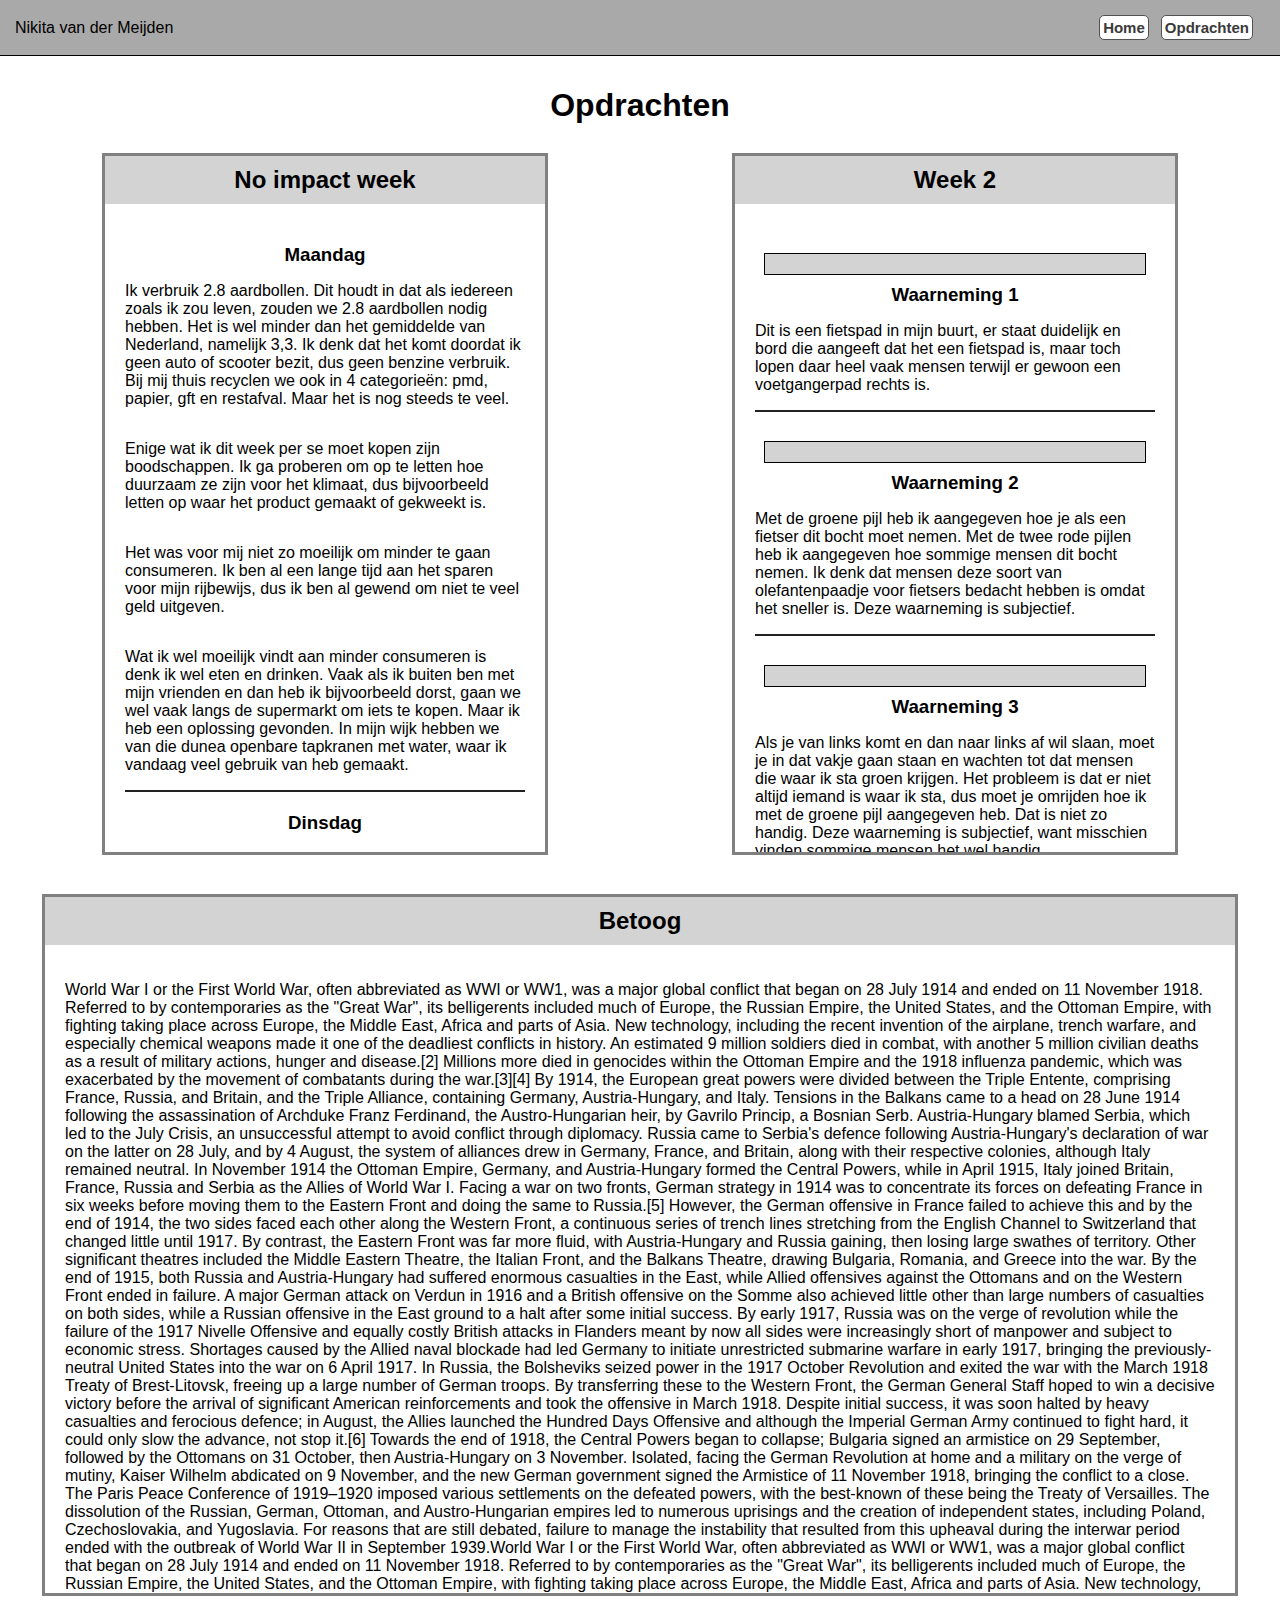
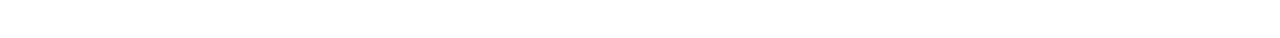
==== opdrachten.html @ f56c563c "Add files via upload" ====
<!DOCTYPE html>
<html lang="en">
<head>
    <meta charset="UTF-8">
    <meta http-equiv="X-UA-Compatible" content="IE=edge">
    <meta name="viewport" content="width=device-width, initial-scale=1.0">
    <title>Portfolio</title>
    <link rel="stylesheet" href="style.css">
</head>
<body>
    <div class="jumbotron">
        <div class="name">Nikita van der Meijden</div>
        <div class="nav">
            <a href="index.html" class="nav-button">Home</a>
            <a href="opdrachten.html" class="nav-button">Opdrachten</a>
        </div>
    </div>
    <div class="wrapper">
        <section class="opdrachten">
            <h1>Opdrachten</h1>
            <div class="grid">
                <div class="opdracht-wrap">
                    <h2>No impact week</h2>
                    <div class="opdracht">
                        <div class="day">
                            <h3 class="day-name">Maandag</h3>
                            <p>Ik verbruik 2.8 aardbollen. Dit houdt in dat als iedereen zoals ik zou leven, zouden we 2.8 aardbollen nodig hebben. Het is wel minder dan het gemiddelde van Nederland, namelijk 3,3. Ik denk dat het komt doordat ik geen auto of scooter bezit, dus geen benzine verbruik. Bij mij thuis recyclen we ook in 4 categorieën: pmd, papier, gft en restafval. Maar het is nog steeds te veel.</p>
                            <p>Enige wat ik dit week per se moet kopen zijn boodschappen. Ik ga proberen om op te letten hoe duurzaam ze zijn voor het klimaat, dus bijvoorbeeld letten op waar het product gemaakt of gekweekt is.</p>
                            <p>Het was voor mij niet zo moeilijk om minder te gaan consumeren. Ik ben al een lange tijd aan het sparen voor mijn rijbewijs, dus ik ben al gewend om niet te veel geld uitgeven. </p>
                            <p>Wat ik wel moeilijk vindt aan minder consumeren is denk ik wel eten en drinken. Vaak als ik buiten ben met mijn vrienden en dan heb ik bijvoorbeeld dorst, gaan we wel vaak langs de supermarkt om iets te kopen. Maar ik heb een oplossing gevonden. In mijn wijk hebben we van die dunea openbare tapkranen met water, waar ik vandaag veel gebruik van heb gemaakt. </p>
                        </div>
                        <div class="day">
                            <h3>Dinsdag</h3>
                            <p>Het is voor mij niet zo moeilijk om geen afval te maken aangezien ik zo min mogelijk moet consumeren. Ik heb al niks gekocht gedurende de 2 dagen. Meestal eet ik thuis, dus het gaat ook geen probleem zijn om dat deze week te doen.</p>
                            <img src="img/trash.jpg">
                            <p>Plastic flessen gooi ik eigenlijk nooit weg, want ik gebruik ze altijd opnieuw. Meestal raak ik ze gewoon op een manier kwijt en dan pas koop ik een nieuwe. </p>
                            <p>Het was voor mij niet zo moeilijk om minder te gaan consumeren. Ik ben al een lange tijd aan het sparen voor mijn rijbewijs, dus ik ben al gewend om niet te veel geld uitgeven. </p>
                            <p>Wat ik wel moeilijk vindt aan minder consumeren is denk ik wel eten en drinken. Vaak als ik buiten ben met mijn vrienden en dan heb ik bijvoorbeeld dorst, gaan we wel vaak langs de supermarkt om iets te kopen. Maar ik heb een oplossing gevonden. In mijn wijk hebben we van die dunea openbare tapkranen met water, waar ik vandaag veel gebruik van heb gemaakt. </p>
                            <h4>Wat heb ik vandaag gegeten?</h4>
                            <p>Ontbijt. Twee boterhammen met pindakaas gegeten en een kopje tee gedronken. Ik heb ook twee boterhammen meegenomen naar school en een flesje water. Ik heb een broodtrommel en een hergebruikbare fles gebruikt.</p>
                            <p>Lunch. Tomatensoep en een boterham met jam.</p>
                            <p>Avondeten. Kip met rijst en een groentesalade. </p>
                        </div>
                        <div class="day">
                            <h3>Woensdag</h3>
                            <p>Mijn voedselafdruk is 1.1 hectare en mijn waterafdruk is 2280 liter, wat iets te veel mileu-impact is.  Om dat te verminderen heb ik besloten om voor mezelf en mijn gezin een vegetarisch gerecht te maken voor avondeten. Ik heb gekozen om roerbakrijst met paprika, broccoli en gebakken ei. Ik had daarvoor wel eieren moeten kopen in de supermarkt, want die waren op. Maar het heeft geen afval gemaakt, want ik heb ze niet allemaal gebruikt (ten minste niet deze week). Ik heb voor dit gerecht gekozen, want ik vind gebakken eieren best wel lekker.</p>
                            <p>Om heel eerlijk te zijn vond ik het uiteindelijk niet lekker smaken. Het zal wel aan mijn kook vaardigheden liggen.  </p>
                            <p>Ik vond deze opdracht wel uitdagend, want ik eet letterlijk elke dag twee keer per dag vlees, dus nu opeens vegetarisch gaan eten is wel iets heel erg ongewoons voor me, laat staan veganistisch. De rest van de producten die ik voor deze maaltijd had gebruikt hadden we al in huis, dus ik ben niet langs een boerenmarkt geweest om daar dingen te kopen. Ik heb wel ondergezocht waar alle gebruikte producten gekweekt of gemaakt worden. Paprika wordt in Midden-Amerika gekweekt, broccoli in Spanje, en rijst wordt in India verbouwd. Alle producten behalve broccoli worden van verre landen geïmporteerd naar Nederland. Uiteindelijk bleek het dus alsnog dat ik niet zo duurzaam gegeten heb vandaag.</p>
                        
                        </div>
                        <div class="day">
                            <h3>Donderdag</h3>
                            <p>Bij mij thuis gebruiken we jaarlijks ongeveer 3500 kWh elektriciteit, wat eigenlijk best wel schokkend nieuws voor me was, aangezien gemiddelde Nederlandse huishouden maar 2500 kWh gebruikt. Maar we zijn wel met 4 mensen in huis en mijn vader werkt nog steeds vaak online.</p>
                            <p>We hebben 6 kamers in huis, inclusief huiskamer. In elke kamer hebben we lampen. We hebben een tv, koelkast, digitale klok, radio en in totaal 4 laptops. Iedereen heeft een telefoon die natuurlijk op moet worden geladen en ik heb nog een extra beeldscherm voor mijn laptop, want ik vind dat mijn laptopscherm iets te klein is.  </p>
                            <p>Eerste twee dingen waarvan ik de stekker uit het stopcontact uit heb getrokken waren mijn beeldscherm, want die is eigenlijk volledig onnodig en de digitale klok, want we hebben ook gewoon een normale klok op de muur hangen. Verder lette ik vanaf vandaag heel goed op dat alle lichte uitstaan in kamers die niet worden gebruikt. Ik heb een slechte gewoonte om de licht in mijn kamer aan te laten terwijl ik daar niet ben, soms staat het zelf makkelijk de hele nacht aan.</p>
                            <p>Aangezien het nog best warm is buiten, ook s nachts, hebben we de kachel nog niet aangezet. Maar meestal staat het op 19 graden. </p>

                        </div>
                        <div class="day">
                            <h3>Vrijdag</h3>
                            <p>In mijn huishouden gebruiken we ongeveer 400 liter water per dag, wat al helemaal schokkend is, want een gemiddeld huishouden in Nederland gebruikt maar 134 liter per dag. </p>
                            <p>Ik ga vandaag water waarschijnlijk allen thuis gebruiken voor onder anderen: douchen, eten en drinken, afwassen. Ik denk dat ik vandaag ongeveer 100 liter water ga gebruiken al is dat best moeilijk voor me om in te schatten. </p>
                            <p>Minder water gebruiken is mij niet zo goed gelukt. Enige verandering die ik uit kon voeren is minder land in de douche staan en ik heb in plaats van warm water, lauw water gebruikt. Ik zou eigenlijk niet weten hoe ik minder water zou moeten gebruiken met bijvoorbeeld eten en drinken. Als ik dorst heb, ga ik wel gewoon een glaasje water drinken. </p>
                        </div>
                        <h3>Reflectie no impact week</h3>
                        <p>Ik vind dat dat minder consumeren mij heel erg goed gelukt is. Ik persoonlijk heb gedurende deze hele week maar twee dingen gekocht, eieren voor het vegetarische gerecht en een blikje energie tijdens werk, want ik was wel moe. </p>
                        <p>Minder afval is ook redelijk goed gegaan, maar ik denk dat dat vooral te maken heeft met het feit, dat ik ook veel minder ging consumeren. Waar ik eigenlijk wel erg trots op ben is dat ik deze week helemaal geen plastic afval gemaakt heb.  </p>
                        <p>Vanaf woensdag begon het wel moeilijker voor me te worden. Ten eerste vegetarisch eten, waar ik totaal niet aan ben gewend, smaakte echt afschuwelijk. Om eerlijk te zijn heb ik veganistisch eten niet eens geprobeerd. En op vrijdag heb ik toch wel een beetje vlees gegeten, want ik kon mezelf niet meer inhouden. Ook producten kopen op de boerenmarkt was aanzienlijk duurder dan bij een supermarkt en de aangeboden voorraad was veel minder. Ik denk dat de voedsel onderdeel het moeilijkst was voor me van de no impact week.  </p>
                        <p>Minder energie gebruiken ging volgens mij best goed. Het is wel moeilijk om te zeggen, want ik heb niet echt cijfers om te zien hoeveel minder elasticiteit ik de laatste twee dagen gebruikt had, dan wat ik normaal gebruik. Het was voor mij wel even wenen om met het klein scherm van mijn laptop te werken in plaats van het grote beeldscherm dat ik heb. </p>
                        <p>Minder water gebruiken was voor me de tweede moeilijkste onderdeel van de no impact week. Het was niet zo fijn om minder lang te douchen en kouder water gebruiken. Verder wist ik eigenlijk niet zo goed hoe ik minder water moest gebruiken. Voor dit onderdeel geldt eigenlijk een beetje hetzelfde als voor het energieonderdeel, ik weet niet precies hoeveel minder water ik nou op een dag gebruikt heb.  </p>
                        <p>In het algemeen vond ik het niet zo slech zijn gegaan, wel een beetje jammer dat ik niet vol heb kunnen houden met vegetarisch eten. </p>
                    </div>
                </div>
                <div class="opdracht-wrap">
                    <h2>Week 2</h2>
                    <div class="opdracht">
                        <div class="day">
                            <img src="img/1.jpg.png" alt="">
                            <h3>Waarneming 1</h3>
                            <p>Dit is een fietspad in mijn buurt, er staat duidelijk en bord die aangeeft dat het een fietspad is, maar toch lopen daar heel vaak mensen terwijl er gewoon een voetgangerpad rechts is. </p>
                        </div>
                        <div class="day">
                            <img src="img/2.jpg.png" alt="">
                            <h3>Waarneming 2</h3>
                            <p>Met de groene pijl heb ik aangegeven hoe je als een fietser dit bocht moet nemen. Met de twee rode pijlen heb ik aangegeven hoe sommige mensen dit bocht nemen. Ik denk dat mensen deze soort van olefantenpaadje voor fietsers bedacht hebben is omdat het sneller is. Deze waarneming is subjectief. </p>
                        </div>
                        <div class="day">
                            <img src="img/3.jpg.png" alt="">
                            <h3>Waarneming 3</h3>
                            <p>Als je van links komt en dan naar links af wil slaan, moet je in dat vakje gaan staan en wachten tot dat mensen die waar ik sta groen krijgen. Het probleem is dat er niet altijd iemand is waar ik sta, dus moet je omrijden hoe ik met de groene pijl aangegeven heb. Dat is niet zo handig. Deze waarneming is subjectief, want misschien vinden sommige mensen het wel handig. </p>
                        </div>
                        <div class="day">
                            <img src="img/4.jpg.png" alt="">
                            <h3>Waarneming 4</h3>
                            <p>Er is een fietspad links te zien. Dus je kan naar de plek waar ik sta wel komen van de tegengestelde richting, maar je kan eigenlijk niet terug, want er is geen fietspad de richting op naar waar ik kijk. Je moet dan behoorlijk wat omrijden. Deze waarneming is objectief.</p>
                        </div>
                        <div class="day">
                            <img src="img/5.jpg.png" alt="">
                            <h3>Waarneming 5</h3>
                            <p>Er is een fietspad en een voetgangerpad, maar toch loopt er iemand over het fietspad. Ik denk dat het komt doordat deze voetpad heel glad is. Het is een subjectieve waarneming. </p>
                        </div>
                        <div class="day">
                            <img src="img/6.png" alt="">
                            <img src="img/6 (1).png" alt="">
                            <h3>Waarneming 6</h3>
                            <p>Op deze plek heb ik twee dingen opgemerkt. Ten eerste dat er van die go fietsen staan op een heel erg afgelegen plek, en de tweede waarneming is dat er geen voetgangerspad is, dus moeten mensen via het fietspad gaan lopen. Waarom de fietsen daar staan zou ik geen idee hebben. Ik denk dat daar geen voetgangerspad is alleen omdat er iets fout gegaan is met het inplannen, want de voetganger pad, stopt een beetje uit het niets en het fietspad neemt bijna de hele ruimte in tussen de grond dat van de overheid is en de grond van particuliere eigenaren. Deze waarneming is subjectief. </p>
                        </div>
                        <div class="day">
                            <img src="img/7.jpg.png" alt="">
                            <h3>Waarneming 7</h3>
                            <p>Op deze foto is een fietspad te zien die uiteindelijk een deel van de autoweg wordt, dus de fietsers moeten op een manier op de weg afrijden. Met de groene pijl heb ik laten zien hoe het bedacht zou moeten werken en met de rode pijl heb ik de route laten zien hoe de meeste fietsers het doen. Ik denk dat mensen voor die route kiezen omdat de bocht veel minder scherp is, dus ook veiliger. Deze waarneming is subjectief.</p>
                        </div>
                        <div class="day">
                            <img src="img/8.png" alt="">
                            <h3>Waarneming 8</h3>
                            <p>Mensen die iets weg willen gooien in de container moeten dat doen terwijl ze op het fietspad staan. Volgens mij was die plek voor de containers maar tijdelijk gekozen toen een deel van de wijk vernieuwd moest worden, maar dat was wel nog voor corona en de containers staan daar nog steeds. Deze waarneming is subjectief. </p>
                        </div>
                        <div class="day">
                            <img src="img/9.jpg.png" alt="">
                            <h3>Waarneming 9</h3>
                            <p>De fietsers moeten voorgang geven aan de automobilisten, terwijl er letterlijk 1 meter verder een zebrapad is, waar de atous voorgang aan voetgangers moeten geven. Het lijkt mij veel logischer dat autos dan aan beiden groepen voorgang moeten geven. Ik heb wel een theorie van waarom het zo is gemaakt. Op deze plek in het bijzondere komen fietser wel het vaakst voor van de drie groepen. Het zou zo kunnen zijn dat autos dan heel lang moeten wachten voordat alle fietsers over hebben gestoken, terwijl omdat er niet zo veel autos op die plek komen, moeten fietsers vaak maar een paar secondes wachten voordat ze kunnen oversteken.  Deze waarneming is subjectief.</p>
                        </div>
                        <div class="day">
                            <img src="img/10.jpg.png" alt="">
                            <h3>Waarneming 10</h3>
                            <p>Het knopje voor fietsers op deze foto is nutteloos, want je mag hier allen naar rechts en fietsers hoeven geen groen licht te hebben om dat te doen, plus op dat plek kan je gewoon groen hebben terwijl de voetgangers ook groen hebben, er is helemaal geen fiets stoplicht, dus je krijgt groen wanneer de autos groen krijgen, en fiets stoplicht knopjes zijn sowieso al een illusie, want er zijn in meeste plekken gewoon sensoren in de grond die een signaal naar de stoplicht stuurt wanneer je over de sensor heen hebt gereden (niet overall zo).  Deze waarneming is subjecrief.</p>
                        </div>
                        <div class="day">
                            <img src="img/11.jpg.png" alt="">
                            <h3>Waarneming 11</h3>
                            <p>Mensen laten eten op de tafel liggen en dan komen de vogels. Deze waarneming is objectief.</p>
                        </div>
                    </div>
                </div>
                <div class="betoog-wrap">
                    <h2>Betoog</h2>
                    <div class="betoog">
                        <p>World War I or the First World War, often abbreviated as WWI or WW1, was a major global conflict that began on 28 July 1914 and ended on 11 November 1918. Referred to by contemporaries as the "Great War", its belligerents included much of Europe, the Russian Empire, the United States, and the Ottoman Empire, with fighting taking place across Europe, the Middle East, Africa and parts of Asia. New technology, including the recent invention of the airplane, trench warfare, and especially chemical weapons made it one of the deadliest conflicts in history. An estimated 9 million soldiers died in combat, with another 5 million civilian deaths as a result of military actions, hunger and disease.[2] Millions more died in genocides within the Ottoman Empire and the 1918 influenza pandemic, which was exacerbated by the movement of combatants during the war.[3][4] By 1914, the European great powers were divided between the Triple Entente, comprising France, Russia, and Britain, and the Triple Alliance, containing Germany, Austria-Hungary, and Italy. Tensions in the Balkans came to a head on 28 June 1914 following the assassination of Archduke Franz Ferdinand, the Austro-Hungarian heir, by Gavrilo Princip, a Bosnian Serb. Austria-Hungary blamed Serbia, which led to the July Crisis, an unsuccessful attempt to avoid conflict through diplomacy. Russia came to Serbia's defence following Austria-Hungary's declaration of war on the latter on 28 July, and by 4 August, the system of alliances drew in Germany, France, and Britain, along with their respective colonies, although Italy remained neutral. In November 1914 the Ottoman Empire, Germany, and Austria-Hungary formed the Central Powers, while in April 1915, Italy joined Britain, France, Russia and Serbia as the Allies of World War I. Facing a war on two fronts, German strategy in 1914 was to concentrate its forces on defeating France in six weeks before moving them to the Eastern Front and doing the same to Russia.[5] However, the German offensive in France failed to achieve this and by the end of 1914, the two sides faced each other along the Western Front, a continuous series of trench lines stretching from the English Channel to Switzerland that changed little until 1917. By contrast, the Eastern Front was far more fluid, with Austria-Hungary and Russia gaining, then losing large swathes of territory. Other significant theatres included the Middle Eastern Theatre, the Italian Front, and the Balkans Theatre, drawing Bulgaria, Romania, and Greece into the war. By the end of 1915, both Russia and Austria-Hungary had suffered enormous casualties in the East, while Allied offensives against the Ottomans and on the Western Front ended in failure. A major German attack on Verdun in 1916 and a British offensive on the Somme also achieved little other than large numbers of casualties on both sides, while a Russian offensive in the East ground to a halt after some initial success. By early 1917, Russia was on the verge of revolution while the failure of the 1917 Nivelle Offensive and equally costly British attacks in Flanders meant by now all sides were increasingly short of manpower and subject to economic stress. Shortages caused by the Allied naval blockade had led Germany to initiate unrestricted submarine warfare in early 1917, bringing the previously-neutral United States into the war on 6 April 1917. In Russia, the Bolsheviks seized power in the 1917 October Revolution and exited the war with the March 1918 Treaty of Brest-Litovsk, freeing up a large number of German troops. By transferring these to the Western Front, the German General Staff hoped to win a decisive victory before the arrival of significant American reinforcements and took the offensive in March 1918. Despite initial success, it was soon halted by heavy casualties and ferocious defence; in August, the Allies launched the Hundred Days Offensive and although the Imperial German Army continued to fight hard, it could only slow the advance, not stop it.[6] Towards the end of 1918, the Central Powers began to collapse; Bulgaria signed an armistice on 29 September, followed by the Ottomans on 31 October, then Austria-Hungary on 3 November. Isolated, facing the German Revolution at home and a military on the verge of mutiny, Kaiser Wilhelm abdicated on 9 November, and the new German government signed the Armistice of 11 November 1918, bringing the conflict to a close. The Paris Peace Conference of 1919–1920 imposed various settlements on the defeated powers, with the best-known of these being the Treaty of Versailles. The dissolution of the Russian, German, Ottoman, and Austro-Hungarian empires led to numerous uprisings and the creation of independent states, including Poland, Czechoslovakia, and Yugoslavia. For reasons that are still debated, failure to manage the instability that resulted from this upheaval during the interwar period ended with the outbreak of World War II in September 1939.World War I or the First World War, often abbreviated as WWI or WW1, was a major global conflict that began on 28 July 1914 and ended on 11 November 1918. Referred to by contemporaries as the "Great War", its belligerents included much of Europe, the Russian Empire, the United States, and the Ottoman Empire, with fighting taking place across Europe, the Middle East, Africa and parts of Asia. New technology, including the recent invention of the airplane, trench warfare, and especially chemical weapons made it one of the deadliest conflicts in history. An estimated 9 million soldiers died in combat, with another 5 million civilian deaths as a result of military actions, hunger and disease.[2] Millions more died in genocides within the Ottoman Empire and the 1918 influenza pandemic, which was exacerbated by the movement of combatants during the war.[3][4] By 1914, the European great powers were divided between the Triple Entente, comprising France, Russia, and Britain, and the Triple Alliance, containing Germany, Austria-Hungary, and Italy. Tensions in the Balkans came to a head on 28 June 1914 following the assassination of Archduke Franz Ferdinand, the Austro-Hungarian heir, by Gavrilo Princip, a Bosnian Serb. Austria-Hungary blamed Serbia, which led to the July Crisis, an unsuccessful attempt to avoid conflict through diplomacy. Russia came to Serbia's defence following Austria-Hungary's declaration of war on the latter on 28 July, and by 4 August, the system of alliances drew in Germany, France, and Britain, along with their respective colonies, although Italy remained neutral. In November 1914 the Ottoman Empire, Germany, and Austria-Hungary formed the Central Powers, while in April 1915, Italy joined Britain, France, Russia and Serbia as the Allies of World War I. Facing a war on two fronts, German strategy in 1914 was to concentrate its forces on defeating France in six weeks before moving them to the Eastern Front and doing the same to Russia.[5] However, the German offensive in France failed to achieve this and by the end of 1914, the two sides faced each other along the Western Front, a continuous series of trench lines stretching from the English Channel to Switzerland that changed little until 1917. By contrast, the Eastern Front was far more fluid, with Austria-Hungary and Russia gaining, then losing large swathes of territory. Other significant theatres included the Middle Eastern Theatre, the Italian Front, and the Balkans Theatre, drawing Bulgaria, Romania, and Greece into the war. By the end of 1915, both Russia and Austria-Hungary had suffered enormous casualties in the East, while Allied offensives against the Ottomans and on the Western Front ended in failure. A major German attack on Verdun in 1916 and a British offensive on the Somme also achieved little other than large numbers of casualties on both sides, while a Russian offensive in the East ground to a halt after some initial success. By early 1917, Russia was on the verge of revolution while the failure of the 1917 Nivelle Offensive and equally costly British attacks in Flanders meant by now all sides were increasingly short of manpower and subject to economic stress. Shortages caused by the Allied naval blockade had led Germany to initiate unrestricted submarine warfare in early 1917, bringing the previously-neutral United States into the war on 6 April 1917. In Russia, the Bolsheviks seized power in the 1917 October Revolution and exited the war with the March 1918 Treaty of Brest-Litovsk, freeing up a large number of German troops. By transferring these to the Western Front, the German General Staff hoped to win a decisive victory before the arrival of significant American reinforcements and took the offensive in March 1918. Despite initial success, it was soon halted by heavy casualties and ferocious defence; in August, the Allies launched the Hundred Days Offensive and although the Imperial German Army continued to fight hard, it could only slow the advance, not stop it.[6] Towards the end of 1918, the Central Powers began to collapse; Bulgaria signed an armistice on 29 September, followed by the Ottomans on 31 October, then Austria-Hungary on 3 November. Isolated, facing the German Revolution at home and a military on the verge of mutiny, Kaiser Wilhelm abdicated on 9 November, and the new German government signed the Armistice of 11 November 1918, bringing the conflict to a close. The Paris Peace Conference of 1919–1920 imposed various settlements on the defeated powers, with the best-known of these being the Treaty of Versailles. The dissolution of the Russian, German, Ottoman, and Austro-Hungarian empires led to numerous uprisings and the creation of independent states, including Poland, Czechoslovakia, and Yugoslavia. For reasons that are still debated, failure to manage the instability that resulted from this upheaval during the interwar period ended with the outbreak of World War II in September 1939.World War I or the First World War, often abbreviated as WWI or WW1, was a major global conflict that began on 28 July 1914 and ended on 11 November 1918. Referred to by contemporaries as the "Great War", its belligerents included much of Europe, the Russian Empire, the United States, and the Ottoman Empire, with fighting taking place across Europe, the Middle East, Africa and parts of Asia. New technology, including the recent invention of the airplane, trench warfare, and especially chemical weapons made it one of the deadliest conflicts in history. An estimated 9 million soldiers died in combat, with another 5 million civilian deaths as a result of military actions, hunger and disease.[2] Millions more died in genocides within the Ottoman Empire and the 1918 influenza pandemic, which was exacerbated by the movement of combatants during the war.[3][4] By 1914, the European great powers were divided between the Triple Entente, comprising France, Russia, and Britain, and the Triple Alliance, containing Germany, Austria-Hungary, and Italy. Tensions in the Balkans came to a head on 28 June 1914 following the assassination of Archduke Franz Ferdinand, the Austro-Hungarian heir, by Gavrilo Princip, a Bosnian Serb. Austria-Hungary blamed Serbia, which led to the July Crisis, an unsuccessful attempt to avoid conflict through diplomacy. Russia came to Serbia's defence following Austria-Hungary's declaration of war on the latter on 28 July, and by 4 August, the system of alliances drew in Germany, France, and Britain, along with their respective colonies, although Italy remained neutral. In November 1914 the Ottoman Empire, Germany, and Austria-Hungary formed the Central Powers, while in April 1915, Italy joined Britain, France, Russia and Serbia as the Allies of World War I. Facing a war on two fronts, German strategy in 1914 was to concentrate its forces on defeating France in six weeks before moving them to the Eastern Front and doing the same to Russia.[5] However, the German offensive in France failed to achieve this and by the end of 1914, the two sides faced each other along the Western Front, a continuous series of trench lines stretching from the English Channel to Switzerland that changed little until 1917. By contrast, the Eastern Front was far more fluid, with Austria-Hungary and Russia gaining, then losing large swathes of territory. Other significant theatres included the Middle Eastern Theatre, the Italian Front, and the Balkans Theatre, drawing Bulgaria, Romania, and Greece into the war. By the end of 1915, both Russia and Austria-Hungary had suffered enormous casualties in the East, while Allied offensives against the Ottomans and on the Western Front ended in failure. A major German attack on Verdun in 1916 and a British offensive on the Somme also achieved little other than large numbers of casualties on both sides, while a Russian offensive in the East ground to a halt after some initial success. By early 1917, Russia was on the verge of revolution while the failure of the 1917 Nivelle Offensive and equally costly British attacks in Flanders meant by now all sides were increasingly short of manpower and subject to economic stress. Shortages caused by the Allied naval blockade had led Germany to initiate unrestricted submarine warfare in early 1917, bringing the previously-neutral United States into the war on 6 April 1917. In Russia, the Bolsheviks seized power in the 1917 October Revolution and exited the war with the March 1918 Treaty of Brest-Litovsk, freeing up a large number of German troops. By transferring these to the Western Front, the German General Staff hoped to win a decisive victory before the arrival of significant American reinforcements and took the offensive in March 1918. Despite initial success, it was soon halted by heavy casualties and ferocious defence; in August, the Allies launched the Hundred Days Offensive and although the Imperial German Army continued to fight hard, it could only slow the advance, not stop it.[6] Towards the end of 1918, the Central Powers began to collapse; Bulgaria signed an armistice on 29 September, followed by the Ottomans on 31 October, then Austria-Hungary on 3 November. Isolated, facing the German Revolution at home and a military on the verge of mutiny, Kaiser Wilhelm abdicated on 9 November, and the new German government signed the Armistice of 11 November 1918, bringing the conflict to a close. The Paris Peace Conference of 1919–1920 imposed various settlements on the defeated powers, with the best-known of these being the Treaty of Versailles. The dissolution of the Russian, German, Ottoman, and Austro-Hungarian empires led to numerous uprisings and the creation of independent states, including Poland, Czechoslovakia, and Yugoslavia. For reasons that are still debated, failure to manage the instability that resulted from this upheaval during the interwar period ended with the outbreak of World War II in September 1939.World War I or the First World War, often abbreviated as WWI or WW1, was a major global conflict that began on 28 July 1914 and ended on 11 November 1918. Referred to by contemporaries as the "Great War", its belligerents included much of Europe, the Russian Empire, the United States, and the Ottoman Empire, with fighting taking place across Europe, the Middle East, Africa and parts of Asia. New technology, including the recent invention of the airplane, trench warfare, and especially chemical weapons made it one of the deadliest conflicts in history. An estimated 9 million soldiers died in combat, with another 5 million civilian deaths as a result of military actions, hunger and disease.[2] Millions more died in genocides within the Ottoman Empire and the 1918 influenza pandemic, which was exacerbated by the movement of combatants during the war.[3][4] By 1914, the European great powers were divided between the Triple Entente, comprising France, Russia, and Britain, and the Triple Alliance, containing Germany, Austria-Hungary, and Italy. Tensions in the Balkans came to a head on 28 June 1914 following the assassination of Archduke Franz Ferdinand, the Austro-Hungarian heir, by Gavrilo Princip, a Bosnian Serb. Austria-Hungary blamed Serbia, which led to the July Crisis, an unsuccessful attempt to avoid conflict through diplomacy. Russia came to Serbia's defence following Austria-Hungary's declaration of war on the latter on 28 July, and by 4 August, the system of alliances drew in Germany, France, and Britain, along with their respective colonies, although Italy remained neutral. In November 1914 the Ottoman Empire, Germany, and Austria-Hungary formed the Central Powers, while in April 1915, Italy joined Britain, France, Russia and Serbia as the Allies of World War I. Facing a war on two fronts, German strategy in 1914 was to concentrate its forces on defeating France in six weeks before moving them to the Eastern Front and doing the same to Russia.[5] However, the German offensive in France failed to achieve this and by the end of 1914, the two sides faced each other along the Western Front, a continuous series of trench lines stretching from the English Channel to Switzerland that changed little until 1917. By contrast, the Eastern Front was far more fluid, with Austria-Hungary and Russia gaining, then losing large swathes of territory. Other significant theatres included the Middle Eastern Theatre, the Italian Front, and the Balkans Theatre, drawing Bulgaria, Romania, and Greece into the war. By the end of 1915, both Russia and Austria-Hungary had suffered enormous casualties in the East, while Allied offensives against the Ottomans and on the Western Front ended in failure. A major German attack on Verdun in 1916 and a British offensive on the Somme also achieved little other than large numbers of casualties on both sides, while a Russian offensive in the East ground to a halt after some initial success. By early 1917, Russia was on the verge of revolution while the failure of the 1917 Nivelle Offensive and equally costly British attacks in Flanders meant by now all sides were increasingly short of manpower and subject to economic stress. Shortages caused by the Allied naval blockade had led Germany to initiate unrestricted submarine warfare in early 1917, bringing the previously-neutral United States into the war on 6 April 1917. In Russia, the Bolsheviks seized power in the 1917 October Revolution and exited the war with the March 1918 Treaty of Brest-Litovsk, freeing up a large number of German troops. By transferring these to the Western Front, the German General Staff hoped to win a decisive victory before the arrival of significant American reinforcements and took the offensive in March 1918. Despite initial success, it was soon halted by heavy casualties and ferocious defence; in August, the Allies launched the Hundred Days Offensive and although the Imperial German Army continued to fight hard, it could only slow the advance, not stop it.[6] Towards the end of 1918, the Central Powers began to collapse; Bulgaria signed an armistice on 29 September, followed by the Ottomans on 31 October, then Austria-Hungary on 3 November. Isolated, facing the German Revolution at home and a military on the verge of mutiny, Kaiser Wilhelm abdicated on 9 November, and the new German government signed the Armistice of 11 November 1918, bringing the conflict to a close. The Paris Peace Conference of 1919–1920 imposed various settlements on the defeated powers, with the best-known of these being the Treaty of Versailles. The dissolution of the Russian, German, Ottoman, and Austro-Hungarian empires led to numerous uprisings and the creation of independent states, including Poland, Czechoslovakia, and Yugoslavia. For reasons that are still debated, failure to manage the instability that resulted from this upheaval during the interwar period ended with the outbreak of World War II in September 1939.</p>
                    </div>
                </div>
            </div>
        </section>
    </div>
</body>
</html>
---- style.css ----
* {
    font-family: sans-serif;
}

html, body {
    margin: 0px;
    padding: 0px;
}

.jumbotron {
    display: flex;
    padding: 15px;
    background-color: rgb(170, 169, 169);
    border-bottom: solid 1px black;
    flex-direction: row;
    align-items: center;
    justify-content: space-between;
    flex-wrap: wrap;
}

.nav {
    display: flex;
    flex-direction: row;
    flex-wrap: nowrap;
}

.nav > a {
    background-color: white;
    margin-right: 12px;
    text-decoration: none;
    padding: 3px;
    border-radius: 5px;
    border: 1px solid rgb(82, 82, 82);
    font-size: 15px;
    font-weight: 600;
    color: #3a3a3a;
    transition: all .3s ease-in-out;
}

.nav > a:hover {
    background-color: black;
    color: white;
}

.wrapper {
    margin: 10px;
}

section {
    display: flex;
    flex-direction: column;
    align-items: center;
}

.name {

}

.about {
    max-width: 750px;
}

.picture-card {
    max-height: 407px;
    max-width: 245px;
    display: flex;
    justify-content: center;
    overflow: hidden;
    border-radius: 20px;
    box-shadow: 9px 5px 12px #80808099;
}

.picture-card > img {
    width: 100%;
}

.grid {
    display: flex;
    flex-direction: row;
    flex-wrap: wrap;
    justify-content: space-around;
    width: 100%;
}

.opdracht-wrap, .betoog-wrap {
    max-width: 535px;
    min-width: 400px;
    max-height: 700px;
    /* padding: 20px; */
    margin: 10px;
    outline: 3px solid grey;
    /* overflow: scroll; */
    transition: all .3s ease-in-out;
    overflow: hidden;
}

.betoog-wrap {
    max-width: 100%!important;
    margin: 35px;
}

.opdracht-wrap > h2, .betoog-wrap > h2 {
    background: lightgrey;
    margin: 0px;
    padding: 10px;
    color: black;
    text-align: center;
}

.opdracht, .betoog {
    max-width: 535px;
    min-width: 400px;
    max-height: 608px;
    padding: 20px;
    /* margin: 10px; */
    /* outline: 3px solid grey; */
    overflow: scroll;
    transition: all .3s ease-in-out;
}

.betoog {
    max-width: 100%;
}

@media only screen and (max-width: 1300px) {
    .opdracht {
        max-width: 400px;
        min-width: 400px;
    }
  }

.day {
    display: flex;
    flex-direction: column;
    border-bottom: 2px solid rgb(34, 34, 34);
    margin-top: 20px;
}

.day > img {
    padding: 10px;
    margin: 10px;
    outline: 1px solid black;
    border-radius: -41px;
    background: lightgray;
}

.day > h3, .betoog > h3 {
    margin: 0px;
    text-align: center;
}

.bait {
    position: absolute;
    max-width: 300px;
    cursor: pointer;
}

.bait2 {
    right: 0px;
}

.bait > img {
    width: 100%;
}

.text {
    position: absolute;
    bottom: 0px;
    left: 0px;
    right: 0px;
}

.text > p {
    background: white;
    color: purple;
    font-style: italic;
    text-decoration: underline;
    margin: 0px;
}

.but {
    display: flex;
    width: 100%;
    /* text-align: center; */
    justify-content: center;
}

.but > p {
    padding: 5px;
    background: #9aff00;
    color: white;
    max-width: 123px;
    font-size: 18px;
    font-weight: 900;
    margin: 0px;
    border-radius: 19px;
    /* position: absolute; */
    /* right: 0px; */
    /* left: 0px; */
    outline: 2px dotted red;
    text-shadow: -1px -1px 0 #000, 1px -1px 0 #000, -1px 1px 0 #000, 1px 1px 0 #000;
    font-family: cursive;
    font-style: oblique;
}

.bait2 > .text > .but > p {
    background-color: aqua;
    border-radius: 0px;
    

}
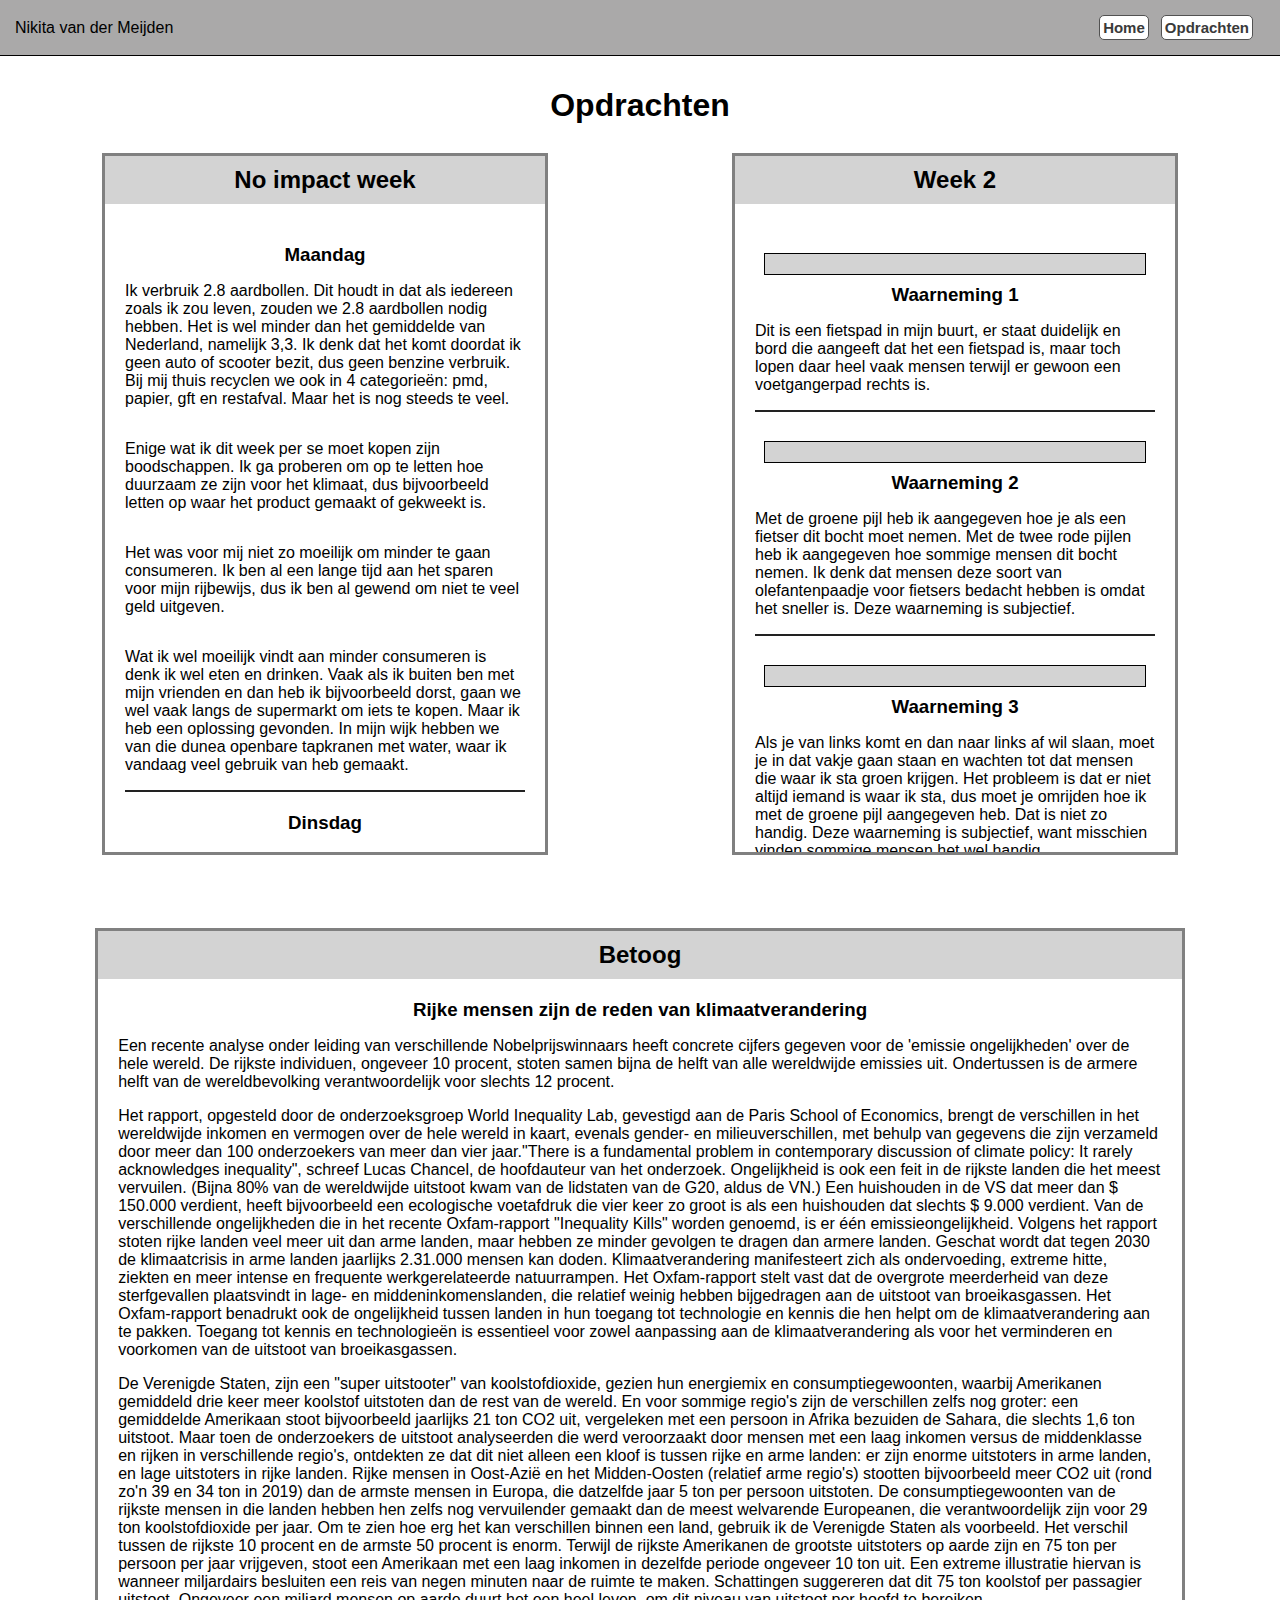
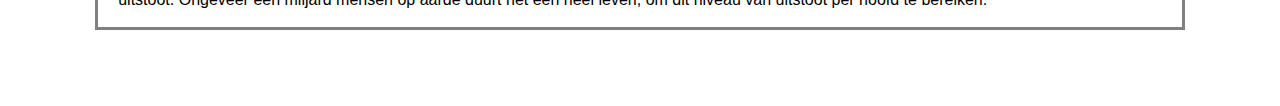
==== commit 836c2d15: "Add files via upload" ====
--- a/opdrachten.html
+++ b/opdrachten.html
@@ -135,7 +135,111 @@
                 <div class="betoog-wrap">
                     <h2>Betoog</h2>
                     <div class="betoog">
-                        <p>World War I or the First World War, often abbreviated as WWI or WW1, was a major global conflict that began on 28 July 1914 and ended on 11 November 1918. Referred to by contemporaries as the "Great War", its belligerents included much of Europe, the Russian Empire, the United States, and the Ottoman Empire, with fighting taking place across Europe, the Middle East, Africa and parts of Asia. New technology, including the recent invention of the airplane, trench warfare, and especially chemical weapons made it one of the deadliest conflicts in history. An estimated 9 million soldiers died in combat, with another 5 million civilian deaths as a result of military actions, hunger and disease.[2] Millions more died in genocides within the Ottoman Empire and the 1918 influenza pandemic, which was exacerbated by the movement of combatants during the war.[3][4] By 1914, the European great powers were divided between the Triple Entente, comprising France, Russia, and Britain, and the Triple Alliance, containing Germany, Austria-Hungary, and Italy. Tensions in the Balkans came to a head on 28 June 1914 following the assassination of Archduke Franz Ferdinand, the Austro-Hungarian heir, by Gavrilo Princip, a Bosnian Serb. Austria-Hungary blamed Serbia, which led to the July Crisis, an unsuccessful attempt to avoid conflict through diplomacy. Russia came to Serbia's defence following Austria-Hungary's declaration of war on the latter on 28 July, and by 4 August, the system of alliances drew in Germany, France, and Britain, along with their respective colonies, although Italy remained neutral. In November 1914 the Ottoman Empire, Germany, and Austria-Hungary formed the Central Powers, while in April 1915, Italy joined Britain, France, Russia and Serbia as the Allies of World War I. Facing a war on two fronts, German strategy in 1914 was to concentrate its forces on defeating France in six weeks before moving them to the Eastern Front and doing the same to Russia.[5] However, the German offensive in France failed to achieve this and by the end of 1914, the two sides faced each other along the Western Front, a continuous series of trench lines stretching from the English Channel to Switzerland that changed little until 1917. By contrast, the Eastern Front was far more fluid, with Austria-Hungary and Russia gaining, then losing large swathes of territory. Other significant theatres included the Middle Eastern Theatre, the Italian Front, and the Balkans Theatre, drawing Bulgaria, Romania, and Greece into the war. By the end of 1915, both Russia and Austria-Hungary had suffered enormous casualties in the East, while Allied offensives against the Ottomans and on the Western Front ended in failure. A major German attack on Verdun in 1916 and a British offensive on the Somme also achieved little other than large numbers of casualties on both sides, while a Russian offensive in the East ground to a halt after some initial success. By early 1917, Russia was on the verge of revolution while the failure of the 1917 Nivelle Offensive and equally costly British attacks in Flanders meant by now all sides were increasingly short of manpower and subject to economic stress. Shortages caused by the Allied naval blockade had led Germany to initiate unrestricted submarine warfare in early 1917, bringing the previously-neutral United States into the war on 6 April 1917. In Russia, the Bolsheviks seized power in the 1917 October Revolution and exited the war with the March 1918 Treaty of Brest-Litovsk, freeing up a large number of German troops. By transferring these to the Western Front, the German General Staff hoped to win a decisive victory before the arrival of significant American reinforcements and took the offensive in March 1918. Despite initial success, it was soon halted by heavy casualties and ferocious defence; in August, the Allies launched the Hundred Days Offensive and although the Imperial German Army continued to fight hard, it could only slow the advance, not stop it.[6] Towards the end of 1918, the Central Powers began to collapse; Bulgaria signed an armistice on 29 September, followed by the Ottomans on 31 October, then Austria-Hungary on 3 November. Isolated, facing the German Revolution at home and a military on the verge of mutiny, Kaiser Wilhelm abdicated on 9 November, and the new German government signed the Armistice of 11 November 1918, bringing the conflict to a close. The Paris Peace Conference of 1919–1920 imposed various settlements on the defeated powers, with the best-known of these being the Treaty of Versailles. The dissolution of the Russian, German, Ottoman, and Austro-Hungarian empires led to numerous uprisings and the creation of independent states, including Poland, Czechoslovakia, and Yugoslavia. For reasons that are still debated, failure to manage the instability that resulted from this upheaval during the interwar period ended with the outbreak of World War II in September 1939.World War I or the First World War, often abbreviated as WWI or WW1, was a major global conflict that began on 28 July 1914 and ended on 11 November 1918. Referred to by contemporaries as the "Great War", its belligerents included much of Europe, the Russian Empire, the United States, and the Ottoman Empire, with fighting taking place across Europe, the Middle East, Africa and parts of Asia. New technology, including the recent invention of the airplane, trench warfare, and especially chemical weapons made it one of the deadliest conflicts in history. An estimated 9 million soldiers died in combat, with another 5 million civilian deaths as a result of military actions, hunger and disease.[2] Millions more died in genocides within the Ottoman Empire and the 1918 influenza pandemic, which was exacerbated by the movement of combatants during the war.[3][4] By 1914, the European great powers were divided between the Triple Entente, comprising France, Russia, and Britain, and the Triple Alliance, containing Germany, Austria-Hungary, and Italy. Tensions in the Balkans came to a head on 28 June 1914 following the assassination of Archduke Franz Ferdinand, the Austro-Hungarian heir, by Gavrilo Princip, a Bosnian Serb. Austria-Hungary blamed Serbia, which led to the July Crisis, an unsuccessful attempt to avoid conflict through diplomacy. Russia came to Serbia's defence following Austria-Hungary's declaration of war on the latter on 28 July, and by 4 August, the system of alliances drew in Germany, France, and Britain, along with their respective colonies, although Italy remained neutral. In November 1914 the Ottoman Empire, Germany, and Austria-Hungary formed the Central Powers, while in April 1915, Italy joined Britain, France, Russia and Serbia as the Allies of World War I. Facing a war on two fronts, German strategy in 1914 was to concentrate its forces on defeating France in six weeks before moving them to the Eastern Front and doing the same to Russia.[5] However, the German offensive in France failed to achieve this and by the end of 1914, the two sides faced each other along the Western Front, a continuous series of trench lines stretching from the English Channel to Switzerland that changed little until 1917. By contrast, the Eastern Front was far more fluid, with Austria-Hungary and Russia gaining, then losing large swathes of territory. Other significant theatres included the Middle Eastern Theatre, the Italian Front, and the Balkans Theatre, drawing Bulgaria, Romania, and Greece into the war. By the end of 1915, both Russia and Austria-Hungary had suffered enormous casualties in the East, while Allied offensives against the Ottomans and on the Western Front ended in failure. A major German attack on Verdun in 1916 and a British offensive on the Somme also achieved little other than large numbers of casualties on both sides, while a Russian offensive in the East ground to a halt after some initial success. By early 1917, Russia was on the verge of revolution while the failure of the 1917 Nivelle Offensive and equally costly British attacks in Flanders meant by now all sides were increasingly short of manpower and subject to economic stress. Shortages caused by the Allied naval blockade had led Germany to initiate unrestricted submarine warfare in early 1917, bringing the previously-neutral United States into the war on 6 April 1917. In Russia, the Bolsheviks seized power in the 1917 October Revolution and exited the war with the March 1918 Treaty of Brest-Litovsk, freeing up a large number of German troops. By transferring these to the Western Front, the German General Staff hoped to win a decisive victory before the arrival of significant American reinforcements and took the offensive in March 1918. Despite initial success, it was soon halted by heavy casualties and ferocious defence; in August, the Allies launched the Hundred Days Offensive and although the Imperial German Army continued to fight hard, it could only slow the advance, not stop it.[6] Towards the end of 1918, the Central Powers began to collapse; Bulgaria signed an armistice on 29 September, followed by the Ottomans on 31 October, then Austria-Hungary on 3 November. Isolated, facing the German Revolution at home and a military on the verge of mutiny, Kaiser Wilhelm abdicated on 9 November, and the new German government signed the Armistice of 11 November 1918, bringing the conflict to a close. The Paris Peace Conference of 1919–1920 imposed various settlements on the defeated powers, with the best-known of these being the Treaty of Versailles. The dissolution of the Russian, German, Ottoman, and Austro-Hungarian empires led to numerous uprisings and the creation of independent states, including Poland, Czechoslovakia, and Yugoslavia. For reasons that are still debated, failure to manage the instability that resulted from this upheaval during the interwar period ended with the outbreak of World War II in September 1939.World War I or the First World War, often abbreviated as WWI or WW1, was a major global conflict that began on 28 July 1914 and ended on 11 November 1918. Referred to by contemporaries as the "Great War", its belligerents included much of Europe, the Russian Empire, the United States, and the Ottoman Empire, with fighting taking place across Europe, the Middle East, Africa and parts of Asia. New technology, including the recent invention of the airplane, trench warfare, and especially chemical weapons made it one of the deadliest conflicts in history. An estimated 9 million soldiers died in combat, with another 5 million civilian deaths as a result of military actions, hunger and disease.[2] Millions more died in genocides within the Ottoman Empire and the 1918 influenza pandemic, which was exacerbated by the movement of combatants during the war.[3][4] By 1914, the European great powers were divided between the Triple Entente, comprising France, Russia, and Britain, and the Triple Alliance, containing Germany, Austria-Hungary, and Italy. Tensions in the Balkans came to a head on 28 June 1914 following the assassination of Archduke Franz Ferdinand, the Austro-Hungarian heir, by Gavrilo Princip, a Bosnian Serb. Austria-Hungary blamed Serbia, which led to the July Crisis, an unsuccessful attempt to avoid conflict through diplomacy. Russia came to Serbia's defence following Austria-Hungary's declaration of war on the latter on 28 July, and by 4 August, the system of alliances drew in Germany, France, and Britain, along with their respective colonies, although Italy remained neutral. In November 1914 the Ottoman Empire, Germany, and Austria-Hungary formed the Central Powers, while in April 1915, Italy joined Britain, France, Russia and Serbia as the Allies of World War I. Facing a war on two fronts, German strategy in 1914 was to concentrate its forces on defeating France in six weeks before moving them to the Eastern Front and doing the same to Russia.[5] However, the German offensive in France failed to achieve this and by the end of 1914, the two sides faced each other along the Western Front, a continuous series of trench lines stretching from the English Channel to Switzerland that changed little until 1917. By contrast, the Eastern Front was far more fluid, with Austria-Hungary and Russia gaining, then losing large swathes of territory. Other significant theatres included the Middle Eastern Theatre, the Italian Front, and the Balkans Theatre, drawing Bulgaria, Romania, and Greece into the war. By the end of 1915, both Russia and Austria-Hungary had suffered enormous casualties in the East, while Allied offensives against the Ottomans and on the Western Front ended in failure. A major German attack on Verdun in 1916 and a British offensive on the Somme also achieved little other than large numbers of casualties on both sides, while a Russian offensive in the East ground to a halt after some initial success. By early 1917, Russia was on the verge of revolution while the failure of the 1917 Nivelle Offensive and equally costly British attacks in Flanders meant by now all sides were increasingly short of manpower and subject to economic stress. Shortages caused by the Allied naval blockade had led Germany to initiate unrestricted submarine warfare in early 1917, bringing the previously-neutral United States into the war on 6 April 1917. In Russia, the Bolsheviks seized power in the 1917 October Revolution and exited the war with the March 1918 Treaty of Brest-Litovsk, freeing up a large number of German troops. By transferring these to the Western Front, the German General Staff hoped to win a decisive victory before the arrival of significant American reinforcements and took the offensive in March 1918. Despite initial success, it was soon halted by heavy casualties and ferocious defence; in August, the Allies launched the Hundred Days Offensive and although the Imperial German Army continued to fight hard, it could only slow the advance, not stop it.[6] Towards the end of 1918, the Central Powers began to collapse; Bulgaria signed an armistice on 29 September, followed by the Ottomans on 31 October, then Austria-Hungary on 3 November. Isolated, facing the German Revolution at home and a military on the verge of mutiny, Kaiser Wilhelm abdicated on 9 November, and the new German government signed the Armistice of 11 November 1918, bringing the conflict to a close. The Paris Peace Conference of 1919–1920 imposed various settlements on the defeated powers, with the best-known of these being the Treaty of Versailles. The dissolution of the Russian, German, Ottoman, and Austro-Hungarian empires led to numerous uprisings and the creation of independent states, including Poland, Czechoslovakia, and Yugoslavia. For reasons that are still debated, failure to manage the instability that resulted from this upheaval during the interwar period ended with the outbreak of World War II in September 1939.World War I or the First World War, often abbreviated as WWI or WW1, was a major global conflict that began on 28 July 1914 and ended on 11 November 1918. Referred to by contemporaries as the "Great War", its belligerents included much of Europe, the Russian Empire, the United States, and the Ottoman Empire, with fighting taking place across Europe, the Middle East, Africa and parts of Asia. New technology, including the recent invention of the airplane, trench warfare, and especially chemical weapons made it one of the deadliest conflicts in history. An estimated 9 million soldiers died in combat, with another 5 million civilian deaths as a result of military actions, hunger and disease.[2] Millions more died in genocides within the Ottoman Empire and the 1918 influenza pandemic, which was exacerbated by the movement of combatants during the war.[3][4] By 1914, the European great powers were divided between the Triple Entente, comprising France, Russia, and Britain, and the Triple Alliance, containing Germany, Austria-Hungary, and Italy. Tensions in the Balkans came to a head on 28 June 1914 following the assassination of Archduke Franz Ferdinand, the Austro-Hungarian heir, by Gavrilo Princip, a Bosnian Serb. Austria-Hungary blamed Serbia, which led to the July Crisis, an unsuccessful attempt to avoid conflict through diplomacy. Russia came to Serbia's defence following Austria-Hungary's declaration of war on the latter on 28 July, and by 4 August, the system of alliances drew in Germany, France, and Britain, along with their respective colonies, although Italy remained neutral. In November 1914 the Ottoman Empire, Germany, and Austria-Hungary formed the Central Powers, while in April 1915, Italy joined Britain, France, Russia and Serbia as the Allies of World War I. Facing a war on two fronts, German strategy in 1914 was to concentrate its forces on defeating France in six weeks before moving them to the Eastern Front and doing the same to Russia.[5] However, the German offensive in France failed to achieve this and by the end of 1914, the two sides faced each other along the Western Front, a continuous series of trench lines stretching from the English Channel to Switzerland that changed little until 1917. By contrast, the Eastern Front was far more fluid, with Austria-Hungary and Russia gaining, then losing large swathes of territory. Other significant theatres included the Middle Eastern Theatre, the Italian Front, and the Balkans Theatre, drawing Bulgaria, Romania, and Greece into the war. By the end of 1915, both Russia and Austria-Hungary had suffered enormous casualties in the East, while Allied offensives against the Ottomans and on the Western Front ended in failure. A major German attack on Verdun in 1916 and a British offensive on the Somme also achieved little other than large numbers of casualties on both sides, while a Russian offensive in the East ground to a halt after some initial success. By early 1917, Russia was on the verge of revolution while the failure of the 1917 Nivelle Offensive and equally costly British attacks in Flanders meant by now all sides were increasingly short of manpower and subject to economic stress. Shortages caused by the Allied naval blockade had led Germany to initiate unrestricted submarine warfare in early 1917, bringing the previously-neutral United States into the war on 6 April 1917. In Russia, the Bolsheviks seized power in the 1917 October Revolution and exited the war with the March 1918 Treaty of Brest-Litovsk, freeing up a large number of German troops. By transferring these to the Western Front, the German General Staff hoped to win a decisive victory before the arrival of significant American reinforcements and took the offensive in March 1918. Despite initial success, it was soon halted by heavy casualties and ferocious defence; in August, the Allies launched the Hundred Days Offensive and although the Imperial German Army continued to fight hard, it could only slow the advance, not stop it.[6] Towards the end of 1918, the Central Powers began to collapse; Bulgaria signed an armistice on 29 September, followed by the Ottomans on 31 October, then Austria-Hungary on 3 November. Isolated, facing the German Revolution at home and a military on the verge of mutiny, Kaiser Wilhelm abdicated on 9 November, and the new German government signed the Armistice of 11 November 1918, bringing the conflict to a close. The Paris Peace Conference of 1919–1920 imposed various settlements on the defeated powers, with the best-known of these being the Treaty of Versailles. The dissolution of the Russian, German, Ottoman, and Austro-Hungarian empires led to numerous uprisings and the creation of independent states, including Poland, Czechoslovakia, and Yugoslavia. For reasons that are still debated, failure to manage the instability that resulted from this upheaval during the interwar period ended with the outbreak of World War II in September 1939.</p>
+                        <h3>Rijke mensen zijn de reden van klimaatverandering</h3>
+                        <p></p>Een recente analyse onder leiding van verschillende Nobelprijswinnaars heeft concrete
+cijfers gegeven voor de &#39;emissie ongelijkheden&#39; over de hele wereld. De rijkste individuen,
+ongeveer 10 procent, stoten samen bijna de helft van alle wereldwijde emissies uit.
+Ondertussen is de armere helft van de wereldbevolking verantwoordelijk voor slechts 12
+procent.</p>
+<p>Het rapport, opgesteld door de onderzoeksgroep World Inequality Lab, gevestigd aan
+de Paris School of Economics, brengt de verschillen in het wereldwijde inkomen en
+vermogen over de hele wereld in kaart, evenals gender- en milieuverschillen, met behulp
+van gegevens die zijn verzameld door meer dan 100 onderzoekers van meer dan vier
+jaar.&quot;There is a fundamental problem in contemporary discussion of climate policy: It rarely
+acknowledges inequality&quot;, schreef Lucas Chancel, de hoofdauteur van het onderzoek.
+Ongelijkheid is ook een feit in de rijkste landen die het meest vervuilen. (Bijna 80% van de
+wereldwijde uitstoot kwam van de lidstaten van de G20, aldus de VN.) Een huishouden in de
+VS dat meer dan $ 150.000 verdient, heeft bijvoorbeeld een ecologische voetafdruk die vier
+keer zo groot is als een huishouden dat slechts $ 9.000 verdient. Van de verschillende
+ongelijkheden die in het recente Oxfam-rapport &quot;Inequality Kills&quot; worden genoemd, is er één
+emissieongelijkheid. Volgens het rapport stoten rijke landen veel meer uit dan arme landen,
+maar hebben ze minder gevolgen te dragen dan armere landen. Geschat wordt dat tegen
+2030 de klimaatcrisis in arme landen jaarlijks 2.31.000 mensen kan doden.
+Klimaatverandering manifesteert zich als ondervoeding, extreme hitte, ziekten en meer
+intense en frequente werkgerelateerde natuurrampen. Het Oxfam-rapport stelt vast dat de
+overgrote meerderheid van deze sterfgevallen plaatsvindt in lage- en
+middeninkomenslanden, die relatief weinig hebben bijgedragen aan de uitstoot van
+broeikasgassen. Het Oxfam-rapport benadrukt ook de ongelijkheid tussen landen in hun
+toegang tot technologie en kennis die hen helpt om de klimaatverandering aan te pakken.
+Toegang tot kennis en technologieën is essentieel voor zowel aanpassing aan de
+klimaatverandering als voor het verminderen en voorkomen van de uitstoot van
+broeikasgassen.</p>
+<p>De Verenigde Staten, zijn een &quot;super uitstooter&quot; van koolstofdioxide, gezien hun
+energiemix en consumptiegewoonten, waarbij Amerikanen gemiddeld drie keer meer
+koolstof uitstoten dan de rest van de wereld. En voor sommige regio&#39;s zijn de verschillen
+zelfs nog groter: een gemiddelde Amerikaan stoot bijvoorbeeld jaarlijks 21 ton CO2 uit,
+vergeleken met een persoon in Afrika bezuiden de Sahara, die slechts 1,6 ton uitstoot. Maar
+toen de onderzoekers de uitstoot analyseerden die werd veroorzaakt door mensen met een
+laag inkomen versus de middenklasse en rijken in verschillende regio&#39;s, ontdekten ze dat dit
+niet alleen een kloof is tussen rijke en arme landen: er zijn enorme uitstoters in arme landen,
+en lage uitstoters in rijke landen. Rijke mensen in Oost-Azië en het Midden-Oosten (relatief
+arme regio&#39;s) stootten bijvoorbeeld meer CO2 uit (rond zo&#39;n 39 en 34 ton in 2019) dan de
+armste mensen in Europa, die datzelfde jaar 5 ton per persoon uitstoten. De
+consumptiegewoonten van de rijkste mensen in die landen hebben hen zelfs nog
+
+vervuilender gemaakt dan de meest welvarende Europeanen, die verantwoordelijk zijn voor
+29 ton koolstofdioxide per jaar. Om te zien hoe erg het kan verschillen binnen een land,
+gebruik ik de Verenigde Staten als voorbeeld. Het verschil tussen de rijkste 10 procent en de
+armste 50 procent is enorm. Terwijl de rijkste Amerikanen de grootste uitstoters op aarde
+zijn en 75 ton per persoon per jaar vrijgeven, stoot een Amerikaan met een laag inkomen in
+dezelfde periode ongeveer 10 ton uit. Een extreme illustratie hiervan is wanneer miljardairs
+besluiten een reis van negen minuten naar de ruimte te maken. Schattingen suggereren dat
+dit 75 ton koolstof per passagier uitstoot. Ongeveer een miljard mensen op aarde duurt het
+een heel leven, om dit niveau van uitstoot per hoofd te bereiken.</p>
+<p>Als een tegenargument voor alle bovenstaande text beweren sommige mensen dat de
+rijken het meeste kunnen doen om de klimaatcrisis op te lossen. De koopbeslissingen van
+de rijken betekenen veel meer in de strijd tegen klimaatverandering dan die van de meeste
+mensen. Bijvoorbeeld door zonnepanelen op de daken van hun huizen te plaatsen. Ze
+kunnen ook elektrische auto&#39;s kopen en het beste zou zijn als ze niet zouden vliegen,
+aangezien hun budget geen einde heeft. Rijke mensen kunnen niet alleen kiezen waar ze
+geld aan uitgeven, maar ook in welke bedrijfstakken ze wel of niet investeren. Oxfam schat
+in dat het aantal miljardairs op de Forbes-lijst met investeringen in de sector fossiele
+brandstoffen is gestegen van 54 in 2010 tot 88 in 2015, en dat hun fortuin is gegroeid van
+meer dan 200 miljard dollar tot meer dan 300 miljard dollar. Meer dan 1.500 organisaties en
+58.000 individuen, met een gecombineerd vermogen van in totaal 40.4 biljoen dollar, hebben
+toegezegd te zullen afstoten van fossiele brandstoffen via de online beweging DivestInvest.
+Onder hen is Hollywood-acteur Leonardo DiCaprio, die de belofte ondertekende namens
+hemzelf en zijn milieustichting – evenals een groep van 22 welvarende individuen uit
+Nederland die beloofden hun persoonlijke rijkdom te verwijderen uit de top 200 olie-, gas- en
+kolenbedrijven . Als de rijken niet investeren in in olie, in gas, ook niet in sommige
+autobedrijven die normale auto&#39;s produceren, of luchtvaart, dan sturen ze de financiële
+stromen. Rijke mensen zijn niet alleen economische besluitvormers, ze kunnen ook politieke
+invloed hebben. Ze kunnen politieke partijen en campagnes financieren en hebben toegang
+tot wetgevers. Ook kunnen de rijken klimaatonderzoek ondersteunen. In 2015 zette
+Microsoft-oprichter Bill Gates $ 2 miljard van zijn fortuin in om onderzoek en ontwikkeling
+naar schone energie te financieren. De superrijken kunnen ook invloed hebben op de CO2-
+uitstoot van anderen. Hoge status in onze samenlevingen blijft geassocieerd met hoge
+materiële rijkdom. Het is een streven om als de allerrijksten te worden en je imiteert de
+levensstijl van mensen op wie je wilt lijken.</p>
+<p> gebruiken verschillende hulpmiddelen om de emissie ongelijkheid te
+verminderen, zoals een CO2-heffing, die de meest vervuilende activiteiten (zoals vliegen)
+veel duurder en daardoor minder populair zou maken. Vooraanstaand ongelijkheid
+wetenschapper Thomas Piketty heeft oplossingen voorgesteld zoals het belasten van
+vliegtickets of het creëren van een wereldwijd fonds voor klimaat herstelprojecten, waarbij de
+grootste vervuilers het meest bijdragen. Na analyse van de beleidsbeslissingen die landen
+hebben genomen om de klimaatverandering aan te pakken,werd er ontdekt dat ze de
+midden- en lagere klassen onevenredig hebben getroffen. In plaats van benaderingen, zoals
+een algemene CO2 heffing, die mensen die al moeite hebben om de eindjes aan elkaar te
+knopen te overbelast, stellen wetenschappers maatregelen voor zoals een
+vermogensbelasting, met een vervuilingstoeslag; of het instellen van individuele
+koolstofrechten, vergelijkbaar met waterrechten in landen of regio&#39;s waar deze hulpbron
+
+schaars is. De auteurs pleiten ook voor maatregelen die de wortel van het probleem
+aanpakken: de bestaande wettelijke regimes die zulke rijkdom mogelijk maken. Het VN-
+rapport richt zich op het belang van verandering van levensstijl: kiezen voor minder
+vervuilende vormen van vervoer, zoals fietsen, treinen en bussen, en overstappen op
+plantaardige voeding. Ik denk wel dat het onwaarschijnlijk is dat grote aantallen mensen
+vrijwillig hun consumptiepatronen zullen veranderen zonder de hulp van de regeringen en
+bedrijven die deze patronen in de eerste plaats hebben aangemoedigd.</p>
+<p>&quot;People are not driving a car because they want a carbon-intensive lifestyle — people
+are driving a car because that is the access to transportation that our society provides,&quot; zei
+Taryn Fransen. Ik vind dus dat er veel meer initiatief van de kant van de overheden moeten
+komen, als wij vooruitgang willen zien op het vlak van verminderen van klimaatverandering
+en emissie uitstoot. Regeringen moeten beleid implementeren dat helpt de totale vraag naar
+energie te verminderen en het gebruik van hernieuwbare energie te versnellen. Dat betekent
+dat er een einde moet worden gemaakt aan subsidies voor fossiele brandstoffen, en dat
+banken moeten worden gedwongen te stoppen met investeringen in fossiele brandstoffen en
+investeringen in duurzame energiebronnen begunstigen.</p>
                     </div>
                 </div>
             </div>
--- a/style.css
+++ b/style.css
@@ -95,8 +95,8 @@
 }
 
 .betoog-wrap {
-    max-width: 100%!important;
-    margin: 35px;
+    max-width: 86%!important;
+    margin: 69px;
 }
 
 .opdracht-wrap > h2, .betoog-wrap > h2 {
